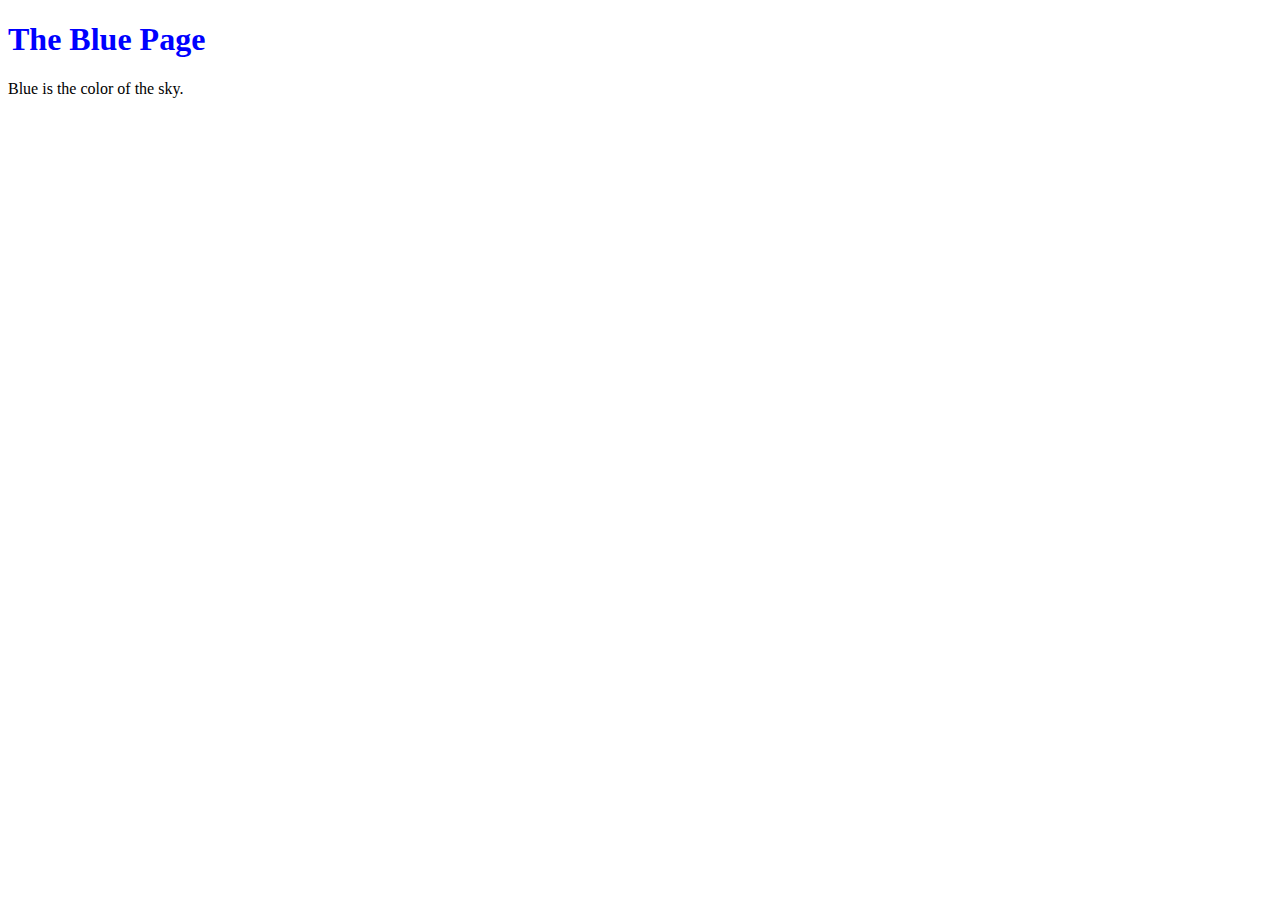
==== blue.html @ 84e4bded "Create blue and orange pages" ====
<!DOCTYPE html>
<html lang="en">
<head>
  <title>The Blue Page</title>
  <meta charset="utf-8" />
</head>
<body>
  <h1 style="color: #00F">The Blue Page</h1>
  <p>Blue is the color of the sky.</p>
</html>
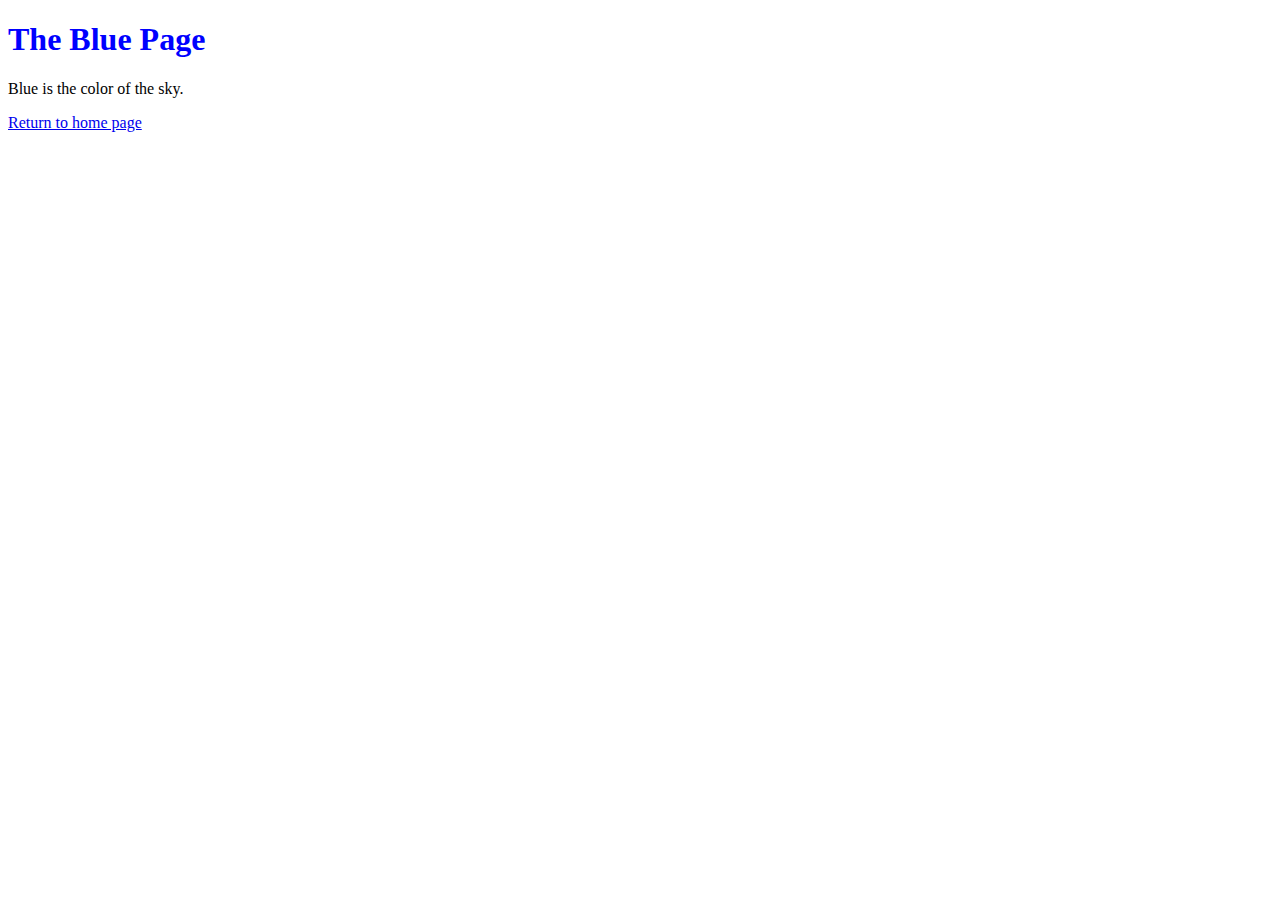
==== commit 3a1a53d8: "Add navigation links" ====
--- a/blue.html
+++ b/blue.html
@@ -7,4 +7,6 @@
 <body>
   <h1 style="color: #00F">The Blue Page</h1>
   <p>Blue is the color of the sky.</p>
+
+  <p><a href="index.html">Return to home page</a></p></body>
 </html>